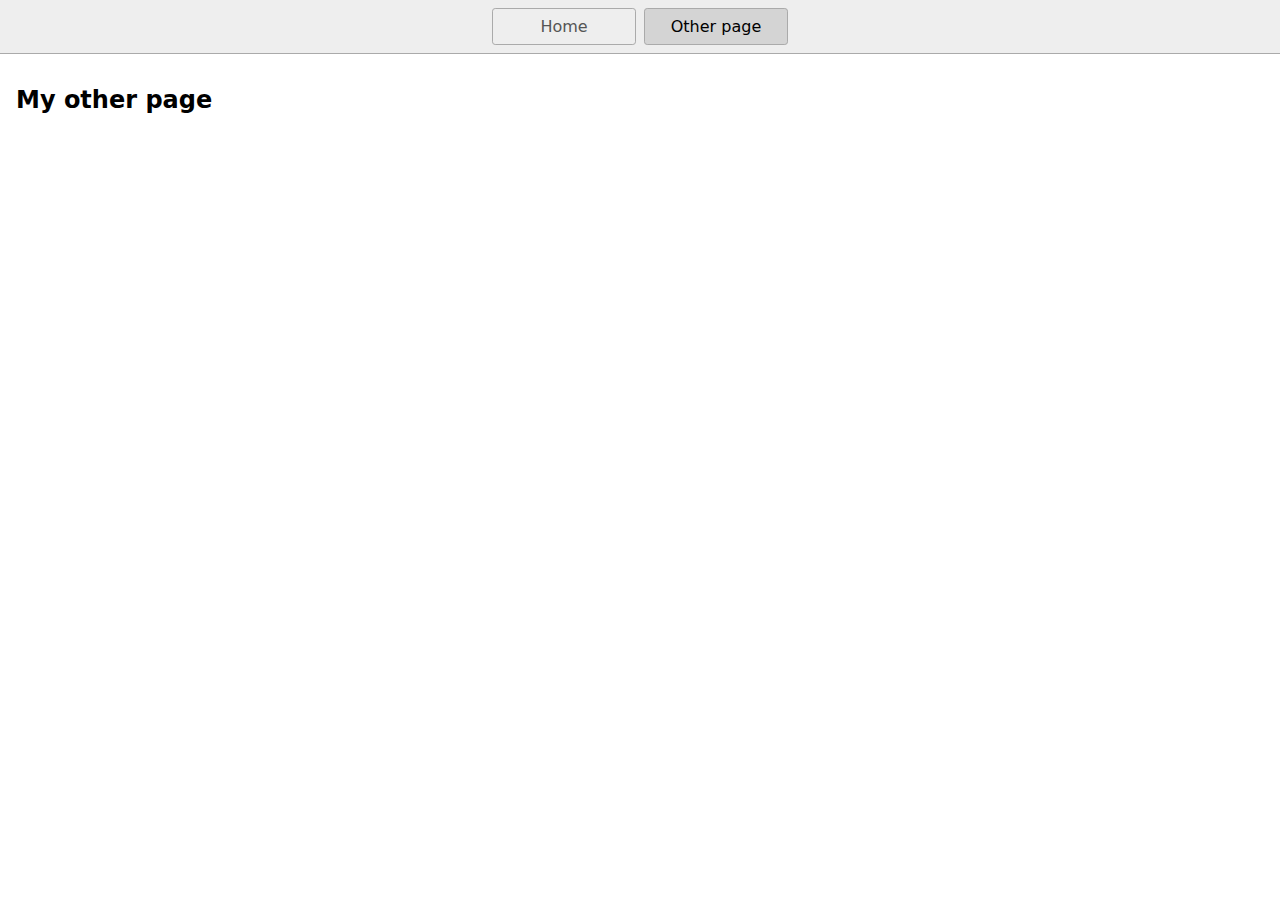
==== page2.html @ e73f5204 "Initial commit" ====
<!DOCTYPE html>
<html lang="en">
  <head>
    <title>Other page</title>
    <meta charset="UTF-8" />
    <meta name="viewport" content="width=device-width" />
    <link rel="stylesheet" href="styles.css" />
    <script type="module" src="script.js"></script>
  </head>
  <body>
    <nav>
      <a href="/">Home</a>
      <a href="/page2.html" aria-current="page">Other page</a>
    </nav>
    <main>
      <h1>My other page</h1>
    </main>
  </body>
</html>
---- styles.css ----
* {
  box-sizing: border-box;
}

body {
  margin: 0;
  font-family: system-ui, sans-serif;
  color: black;
  background-color: white;
}

nav {
  display: flex;
  flex-wrap: wrap;
  align-items: center;
  justify-content: center;
  padding: 0.5rem;
  gap: 0.5rem;
  border-bottom: solid 1px #aaa;
  background-color: #eee;
}

nav a {
  display: inline-block;
  min-width: 9rem;
  padding: 0.5rem;
  border-radius: 0.2rem;
  border: solid 1px #aaa;
  text-align: center;
  text-decoration: none;
  color: #555;
}

nav a[aria-current='page'] {
  color: #000;
  background-color: #d4d4d4;
}

main {
  padding: 1rem;
}

h1 {
  font-weight: bold;
  font-size: 1.5rem;
}
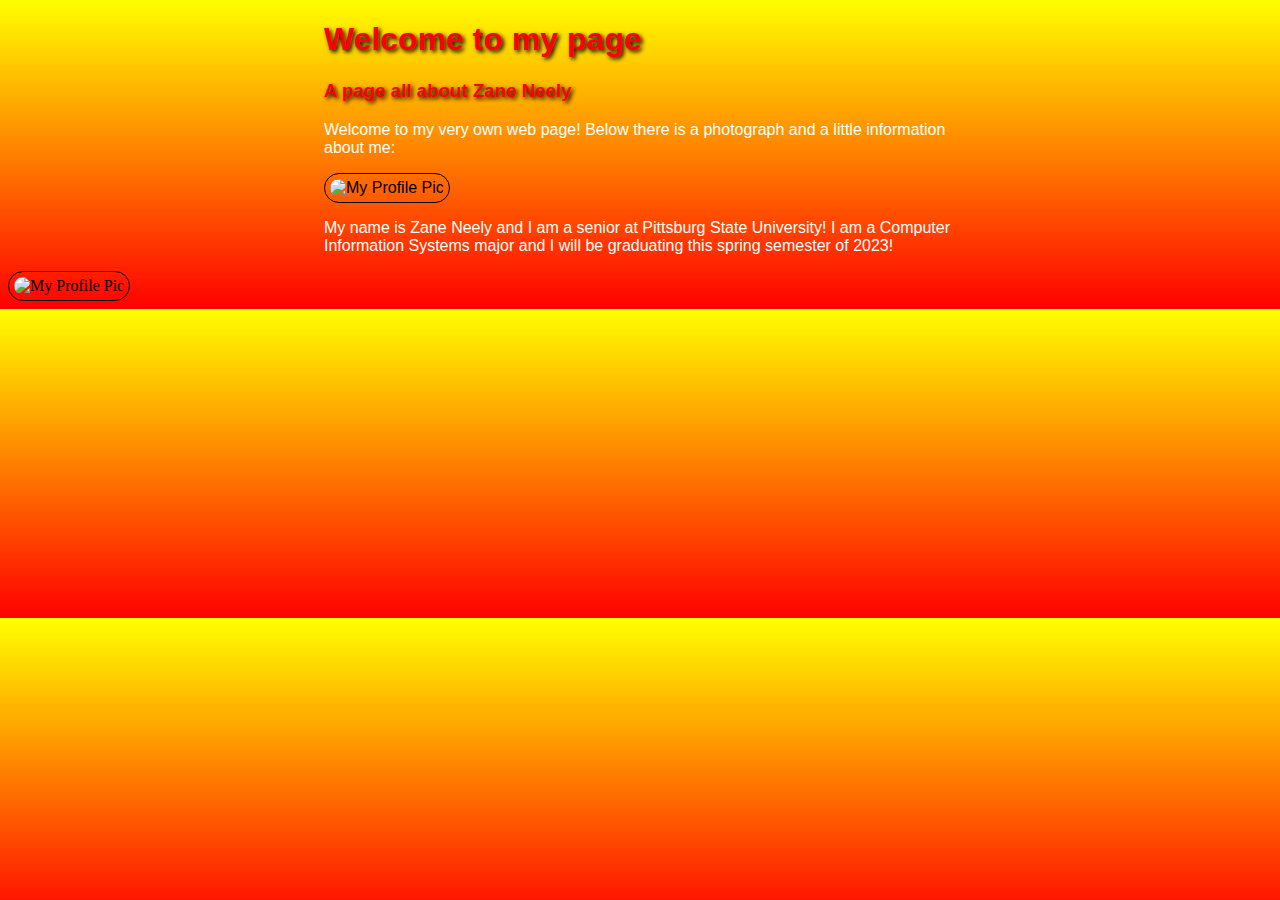
==== commit c8ed3b31: "Styles and formatting added" ====
--- a/page2.html
+++ b/page2.html
@@ -1,19 +1,31 @@
+
+
+<!-- Copy of code just in case :) -->
+
 <!DOCTYPE html>
 <html lang="en">
   <head>
-    <title>Other page</title>
-    <meta charset="UTF-8" />
-    <meta name="viewport" content="width=device-width" />
-    <link rel="stylesheet" href="styles.css" />
-    <script type="module" src="script.js"></script>
+    <title>Home</title>
+    <link href="/styles.css" rel="stylesheet"/>
+    <style>
+    .center {
+      display: block;
+      margin-left: auto;
+      margin-right: auto;
+      width: 50%;
+      font-family: Arial, sans-serif;
+    }
+  </style>
   </head>
   <body>
-    <nav>
-      <a href="/">Home</a>
-      <a href="/page2.html" aria-current="page">Other page</a>
-    </nav>
-    <main>
-      <h1>My other page</h1>
-    </main>
+      <div class="center">
+      <h1> Welcome to my page </h1>
+      <h3> A page all about Zane Neely </h3>
+      <p> Welcome to my very own web page! Below there is a photograph and a little information about me:</p>
+        <img src="https://lh3.googleusercontent.com/[base64]w412-h264-no?authuser=2" alt = "My Profile Pic" >
+      <p> My name is Zane Neely and I am a senior at Pittsburg State University! I am a Computer Information Systems major and I will be graduating this spring semester of 2023! </p>
+      </div>
   </body>
 </html>
+
+<img src="https://lh3.googleusercontent.com/[base64]w412-h264-no?authuser=2" alt = "My Profile Pic" >--- a/styles.css
+++ b/styles.css
@@ -1,46 +1,34 @@
-* {
-  box-sizing: border-box;
-}
-
-body {
-  margin: 0;
-  font-family: system-ui, sans-serif;
-  color: black;
-  background-color: white;
-}
-
-nav {
-  display: flex;
-  flex-wrap: wrap;
-  align-items: center;
-  justify-content: center;
-  padding: 0.5rem;
-  gap: 0.5rem;
-  border-bottom: solid 1px #aaa;
-  background-color: #eee;
-}
-
-nav a {
-  display: inline-block;
-  min-width: 9rem;
-  padding: 0.5rem;
-  border-radius: 0.2rem;
-  border: solid 1px #aaa;
-  text-align: center;
-  text-decoration: none;
-  color: #555;
-}
-
-nav a[aria-current='page'] {
-  color: #000;
-  background-color: #d4d4d4;
-}
-
-main {
-  padding: 1rem;
-}
-
-h1 {
-  font-weight: bold;
-  font-size: 1.5rem;
-}
+h1 {
+  color: red;
+  text-shadow: 2px 2px 4px #000000;
+}
+
+h3 {
+  color: red;
+  text-shadow: 2px 2px 4px #000000;
+}
+
+body {
+  background-image: linear-gradient(to bottom, yellow, red);
+}
+
+p {
+  color: white
+}
+
+img {
+  border: 1px solid black;
+  border-radius: 40px;
+  padding: 5px;
+  width: 400px;
+}
+
+.blinker {
+  animation: blinker 1s linear infinite;
+}
+
+@keyframes blinker {
+  50% {
+    opacity: 0;
+  }
+}